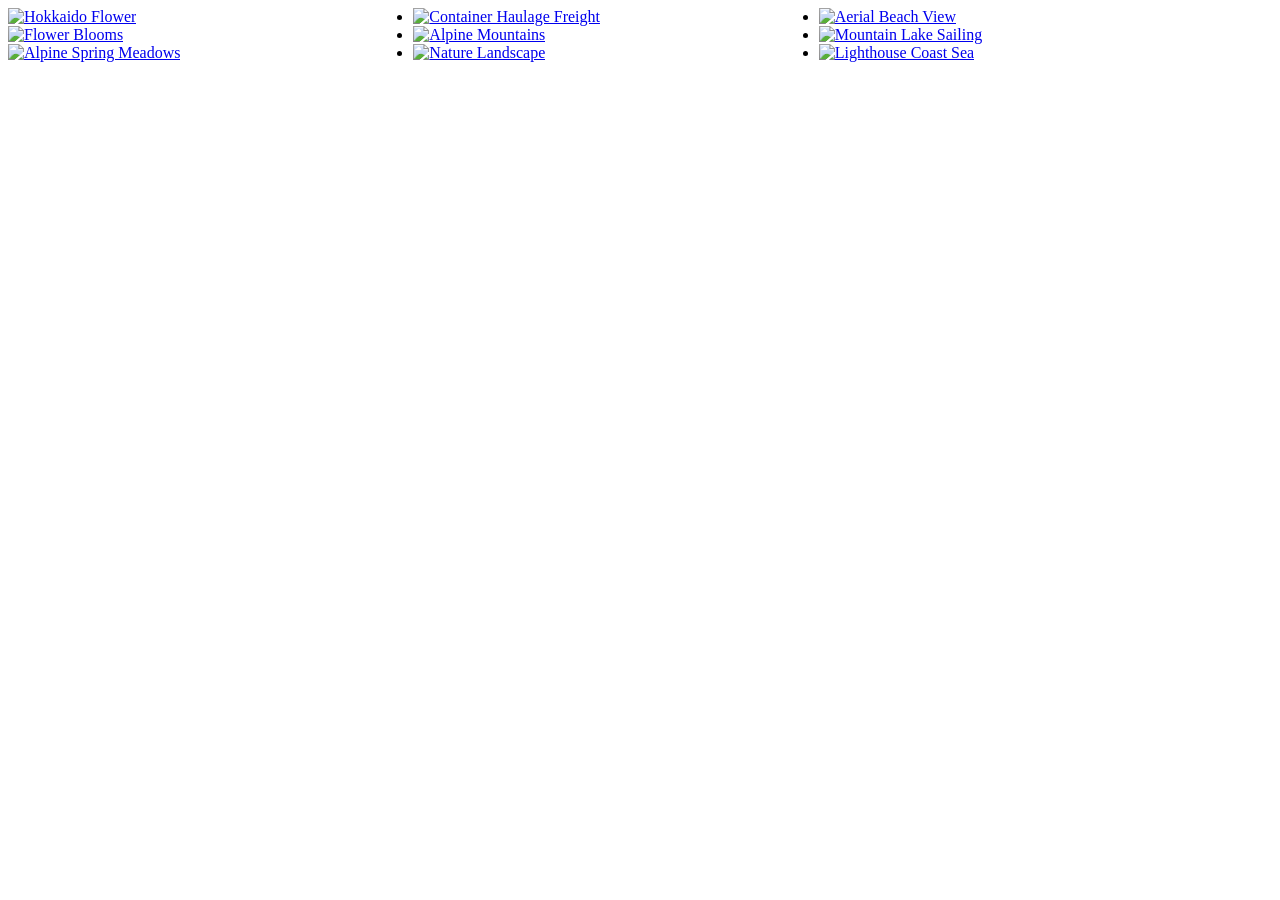
==== index.html @ 64b866a1 "Initial commit" ====
<!doctype html>
<html lang="en">
  <head>
    <meta charset="UTF-8" />
    <meta name="viewport" content="width=device-width, initial-scale=1.0" />
    <link rel="stylesheet" href="./css/styles.css" />
    <link
      rel="stylesheet"
      href="https://cdn.jsdelivr.net/npm/basiclightbox@5.0.4/dist/basicLightbox.min.css"
    />
    <title>Document</title>
  </head>
  <body>
    <ul class="gallery"></ul>
    <script src="https://cdn.jsdelivr.net/npm/basiclightbox@5.0.4/dist/basicLightbox.min.js"></script>
    <script src="./js/gallery.js" defer></script>
    <script src="./js/task-2.js" defer></script>
    <script src="./js/task-3.js" defer></script>
    <script src="./js/task-4.js" defer></script>
  </body>
</html>
---- css/styles.css ----
.gallery {
  display: flex;
  flex-wrap: wrap;
  padding: 0;
  margin: 0;
}

.gallery-item {
  width: calc((100% - 48px) / 3);
}

.gallery-image {
  width: 100%;
  height: 100%;
  transition: transform 250ms cubic-bezier(0.4, 0, 0.2, 1);
}

.gallery-image:hover {
  transform: scale(1.03);
}
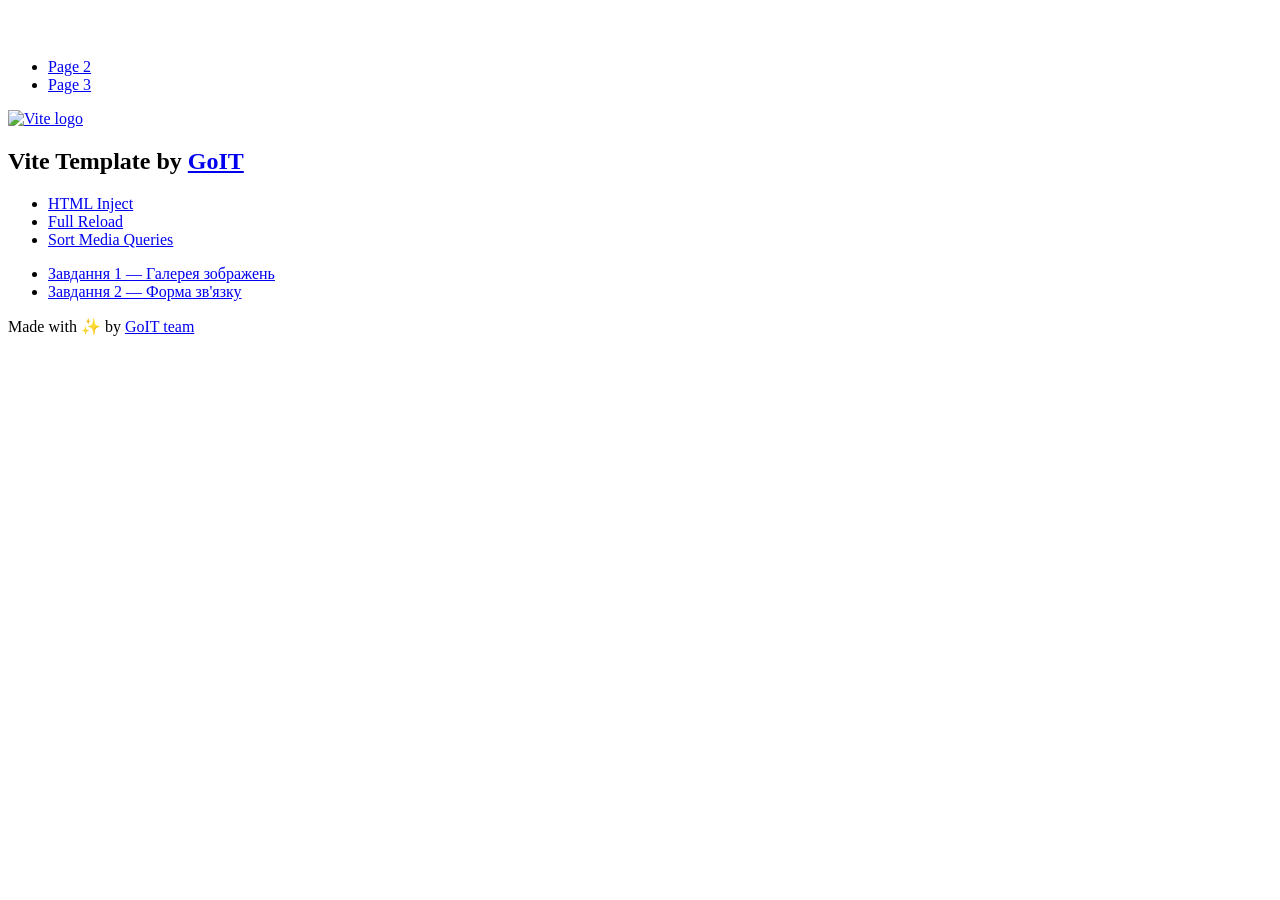
==== commit 4916753e: "Deploying to gh-pages from @ Panasenko-Vitalii-2005/goit-js-hw-09@dbfbec1660f98222c0037a9b4dbb4dde8b" ====
--- a/index.html
+++ b/index.html
@@ -2,20 +2,133 @@
 <html lang="en">
   <head>
     <meta charset="UTF-8" />
+    <link rel="icon" type="image/svg+xml" href="/vanilla-app-template/favicon.svg" />
     <meta name="viewport" content="width=device-width, initial-scale=1.0" />
-    <link rel="stylesheet" href="./css/styles.css" />
-    <link
-      rel="stylesheet"
-      href="https://cdn.jsdelivr.net/npm/basiclightbox@5.0.4/dist/basicLightbox.min.css"
-    />
-    <title>Document</title>
+    <title>Vanilla App Template</title>
+    <script type="module" crossorigin src="/vanilla-app-template/assets/modulepreload-polyfill-B5Qt9EMX.js"></script>
+    <link rel="stylesheet" crossorigin href="/vanilla-app-template/assets/styles-DGI7ZcFd.css">
   </head>
   <body>
-    <ul class="gallery"></ul>
-    <script src="https://cdn.jsdelivr.net/npm/basiclightbox@5.0.4/dist/basicLightbox.min.js"></script>
-    <script src="./js/gallery.js" defer></script>
-    <script src="./js/task-2.js" defer></script>
-    <script src="./js/task-3.js" defer></script>
-    <script src="./js/task-4.js" defer></script>
+    <header class="header">
+  <div class="container">
+    <nav class="nav">
+      <a class="nav-logo" href="./index.html" aria-label="Site logo">
+        <svg class="nav-logo-icon" width="100" height="30">
+          <use href="/vanilla-app-template/assets/sprite-E8vg0sBb.svg#logo"></use>
+        </svg>
+      </a>
+      <ul class="nav-list">
+        <li class="nav-item">
+          <a class="nav-link {=$highlight-act}" href="./page-2.html">Page 2</a>
+        </li>
+        <li class="nav-item">
+          <a class="nav-link {=$highlight-curr}" href="./page-3.html">Page 3</a>
+        </li>
+      </ul>
+    </nav>
+  </div>
+</header>
+
+
+    <main>
+      <!-- Loads the specified .html file -->
+      <section class="vite-promo">
+  <div class="container">
+    <div class="vite-promo-thumb">
+      <a
+        class="vite-promo-link"
+        href="https://vitejs.dev/"
+        target="_blank"
+        rel="noopener noreferrer"
+        aria-label="Link to Vite official website"
+        title="Vite.js  build tool"
+      >
+        <!-- Path to images as from index.html file -->
+        <img
+          class="pic"
+          src="/vanilla-app-template/assets/vite-logo-9o_aqrTe.png"
+          alt="Vite logo"
+          width="640"
+          height="640"
+        />
+      </a>
+    </div>
+    <h1 class="main-title">
+      <span class="main-title-gradient">Vite</span>
+      Template by
+      <a
+        class="main-title-link"
+        href="https://github.com/goitacademy/vanilla-app-template"
+        target="_blank"
+        rel="noopener noreferrer"
+      >
+        GoIT
+      </a>
+    </h1>
+  </div>
+</section>
+
+      <article class="badges">
+  <div class="container">
+    <ul class="badges-list">
+      <li class="badges-item">
+        <a
+          class="badges-link"
+          href="https://www.npmjs.com/package/vite-plugin-html-inject"
+          target="_blank"
+          rel="noopener noreferrer"
+        >
+          HTML Inject
+        </a>
+      </li>
+      <li class="badges-item">
+        <a
+          class="badges-link"
+          href="https://www.npmjs.com/package/vite-plugin-full-reload"
+          target="_blank"
+          rel="noopener noreferrer"
+        >
+          Full Reload
+        </a>
+      </li>
+      <li class="badges-item">
+        <a
+          class="badges-link"
+          href="https://www.npmjs.com/package/postcss-sort-media-queries"
+          target="_blank"
+          rel="noopener noreferrer"
+        >
+          Sort Media Queries
+        </a>
+      </li>
+    </ul>
+  </div>
+</article>
+
+      <ul>
+        <li><a href="./1-gallery.html">Завдання 1 — Галерея зображень</a></li>
+        <li>
+          <a href="./2-form.html">Завдання 2 — Форма зв'язку</a>
+        </li>
+      </ul>
+    </main>
+
+    <footer class="footer">
+  <div class="container">
+    <p class="footer-desc">
+      Made with ✨ by
+      <a
+        class="footer-link"
+        href="https://goit.global/ua/"
+        target="_blank"
+        rel="noopener noreferrer"
+      >
+        GoIT team
+      </a>
+    </p>
+  </div>
+</footer>
+
+
   </body>
 </html>
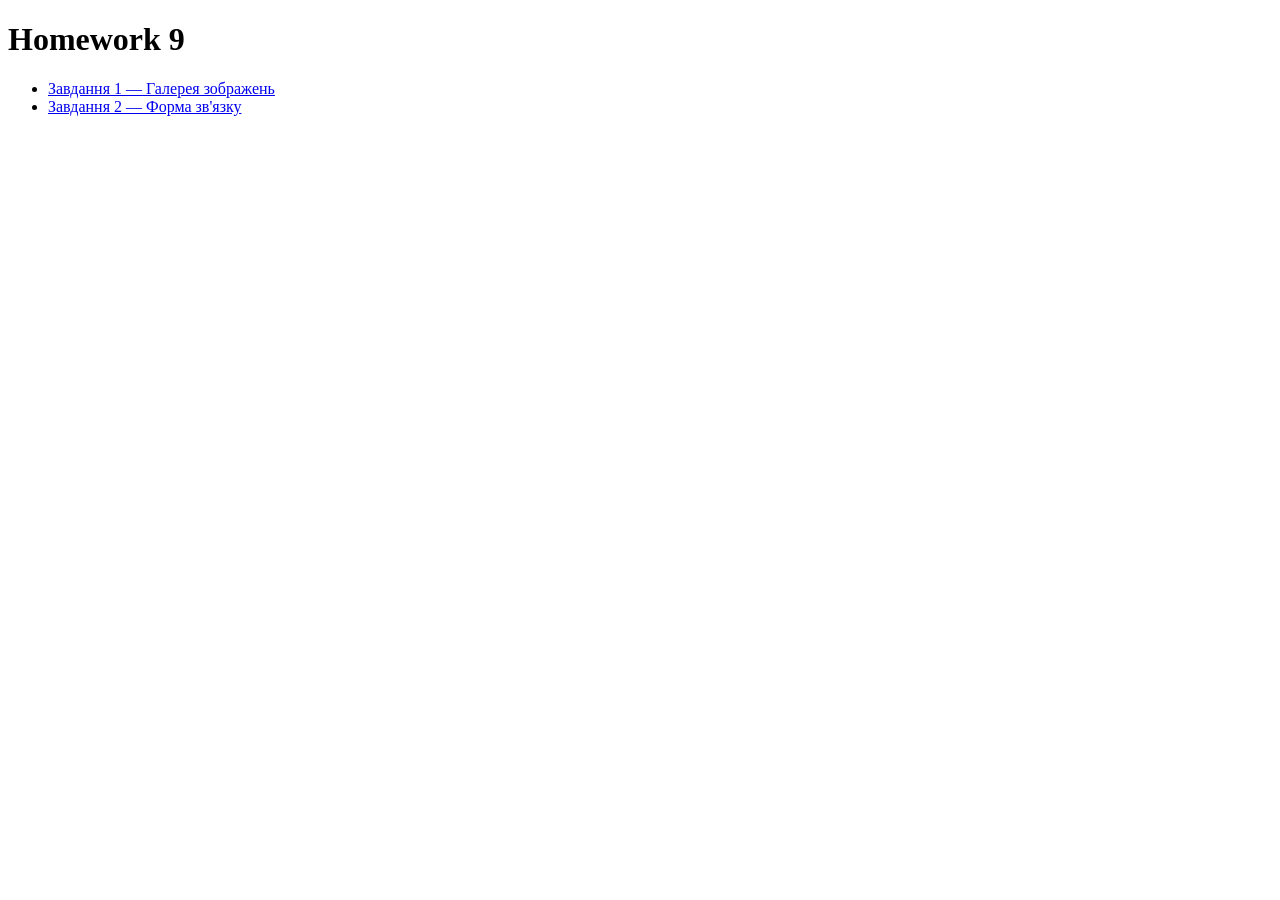
==== commit 9d9a49b9: "Deploying to gh-pages from @ Panasenko-Vitalii-2005/goit-js-hw-09@b30ec061b6cd0a9c8b030e242f77d665e1" ====
--- a/index.html
+++ b/index.html
@@ -2,133 +2,16 @@
 <html lang="en">
   <head>
     <meta charset="UTF-8" />
-    <link rel="icon" type="image/svg+xml" href="/vanilla-app-template/favicon.svg" />
     <meta name="viewport" content="width=device-width, initial-scale=1.0" />
-    <title>Vanilla App Template</title>
-    <script type="module" crossorigin src="/vanilla-app-template/assets/modulepreload-polyfill-B5Qt9EMX.js"></script>
-    <link rel="stylesheet" crossorigin href="/vanilla-app-template/assets/styles-DGI7ZcFd.css">
+    <title>Homework 9</title>
+    <script type="module" crossorigin src="/vanilla-app-template/assets/styles-CCZMMXoC.js"></script>
+    <link rel="stylesheet" crossorigin href="/vanilla-app-template/assets/styles-Kct9tJ5v.css">
   </head>
   <body>
-    <header class="header">
-  <div class="container">
-    <nav class="nav">
-      <a class="nav-logo" href="./index.html" aria-label="Site logo">
-        <svg class="nav-logo-icon" width="100" height="30">
-          <use href="/vanilla-app-template/assets/sprite-E8vg0sBb.svg#logo"></use>
-        </svg>
-      </a>
-      <ul class="nav-list">
-        <li class="nav-item">
-          <a class="nav-link {=$highlight-act}" href="./page-2.html">Page 2</a>
-        </li>
-        <li class="nav-item">
-          <a class="nav-link {=$highlight-curr}" href="./page-3.html">Page 3</a>
-        </li>
-      </ul>
-    </nav>
-  </div>
-</header>
-
-
-    <main>
-      <!-- Loads the specified .html file -->
-      <section class="vite-promo">
-  <div class="container">
-    <div class="vite-promo-thumb">
-      <a
-        class="vite-promo-link"
-        href="https://vitejs.dev/"
-        target="_blank"
-        rel="noopener noreferrer"
-        aria-label="Link to Vite official website"
-        title="Vite.js  build tool"
-      >
-        <!-- Path to images as from index.html file -->
-        <img
-          class="pic"
-          src="/vanilla-app-template/assets/vite-logo-9o_aqrTe.png"
-          alt="Vite logo"
-          width="640"
-          height="640"
-        />
-      </a>
-    </div>
-    <h1 class="main-title">
-      <span class="main-title-gradient">Vite</span>
-      Template by
-      <a
-        class="main-title-link"
-        href="https://github.com/goitacademy/vanilla-app-template"
-        target="_blank"
-        rel="noopener noreferrer"
-      >
-        GoIT
-      </a>
-    </h1>
-  </div>
-</section>
-
-      <article class="badges">
-  <div class="container">
-    <ul class="badges-list">
-      <li class="badges-item">
-        <a
-          class="badges-link"
-          href="https://www.npmjs.com/package/vite-plugin-html-inject"
-          target="_blank"
-          rel="noopener noreferrer"
-        >
-          HTML Inject
-        </a>
-      </li>
-      <li class="badges-item">
-        <a
-          class="badges-link"
-          href="https://www.npmjs.com/package/vite-plugin-full-reload"
-          target="_blank"
-          rel="noopener noreferrer"
-        >
-          Full Reload
-        </a>
-      </li>
-      <li class="badges-item">
-        <a
-          class="badges-link"
-          href="https://www.npmjs.com/package/postcss-sort-media-queries"
-          target="_blank"
-          rel="noopener noreferrer"
-        >
-          Sort Media Queries
-        </a>
-      </li>
+    <h1>Homework 9</h1>
+    <ul>
+      <li><a href="./1-gallery.html">Завдання 1 — Галерея зображень</a></li>
+      <li><a href="./2-form.html">Завдання 2 — Форма зв'язку</a></li>
     </ul>
-  </div>
-</article>
-
-      <ul>
-        <li><a href="./1-gallery.html">Завдання 1 — Галерея зображень</a></li>
-        <li>
-          <a href="./2-form.html">Завдання 2 — Форма зв'язку</a>
-        </li>
-      </ul>
-    </main>
-
-    <footer class="footer">
-  <div class="container">
-    <p class="footer-desc">
-      Made with ✨ by
-      <a
-        class="footer-link"
-        href="https://goit.global/ua/"
-        target="_blank"
-        rel="noopener noreferrer"
-      >
-        GoIT team
-      </a>
-    </p>
-  </div>
-</footer>
-
-
   </body>
 </html>
